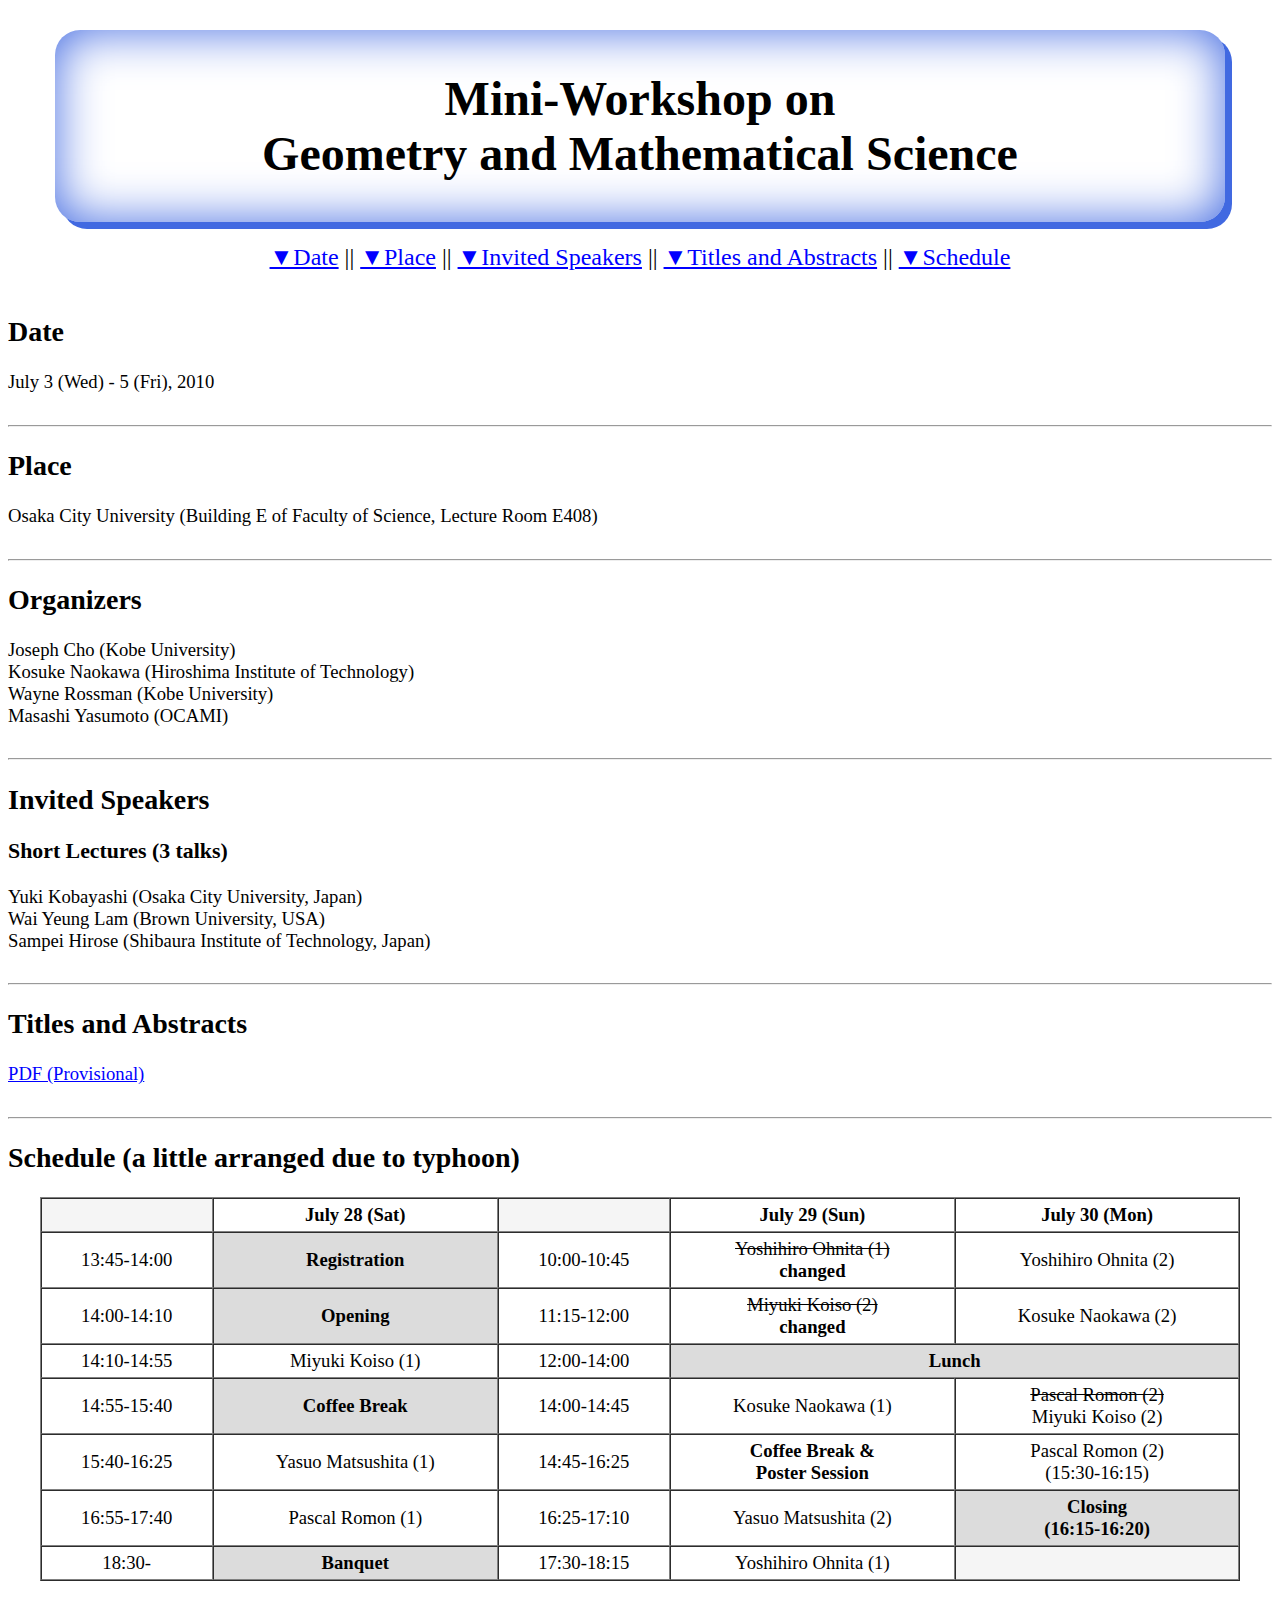
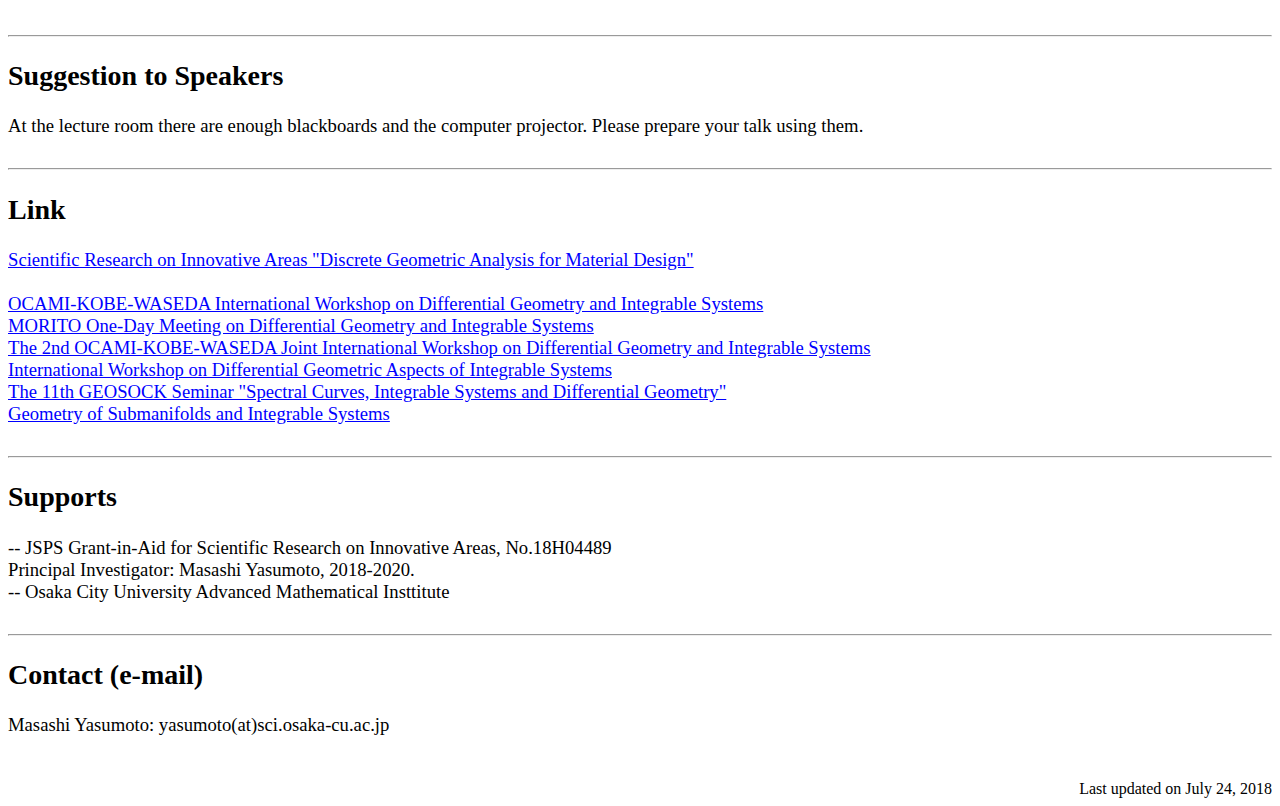
==== activity/gmsosaka2019/index.html @ 241ca738 "Add files via upload" ====
﻿



<!DOCTYPE HTML PUBLIC "-//W3C//DTD HTML 4.0 Transitional//EN">
<HTML lang=ja>
<head>
<title>Geom Math Sci 2019-Osaka</title>
<meta content="text/html; charset=UTF-8" http-equiv="Content-type">
<meta name="GENERATOR" content="JustSystems Homepage Builder Version 19.0.1.0 for Windows">
<meta http-equiv="Content-Style-Type" content="text/css">
</head>
<body alink="#008080" text="#000000" vlink="#fa5000" link="#0000ff" style="font-size:14pt;" font-family="Times New Roman">

<br>

<CENTER>

<div style="width: 90%; padding: 16px; background: #fff; -webkit-border-radius: 25px; -webkit-box-shadow: 0 0 50px #4169e1 inset, 7px 7px 0 #4169e1; -moz-box-shadow: 0 0 50px #4169e1 inset, 7px 7px 0 
#4169e1; box-shadow: 0 0 50px #4169e1 inset, 7px 7px 0 #4169e1">
<h1><font size="7">
<b>Mini-Workshop on </b><br>
<b>Geometry and Mathematical Science</b>
</font>
</h1>
</div>

<br>

<font size="5">
<a href="#date">▼Date</a> || <a href="#place">▼Place</a> || <a href="#speakers">▼Invited Speakers</a> || <a href="#tanda">▼Titles and Abstracts</a> || <a href="#schedule">▼Schedule</a>
</font>




</CENTER>

<br>






<h2>
<font face="Times New Roman">
<a name="date">Date</a>
</font>
</h2>
July 3 (Wed) - 5 (Fri), 2010 <br> <br>


<hr>

<h2>
<font face="Times New Roman">
<a name="place">Place</a>
</font>
</h2>
Osaka City University (Building E of Faculty of Science, Lecture Room E408)  <br> <br>

<hr>

<h2>
<font face="Times New Roman">
Organizers
</font>
</h2>

Joseph Cho (Kobe University)<br>
Kosuke Naokawa (Hiroshima Institute of Technology)<br>
Wayne Rossman (Kobe University)<br> 
Masashi Yasumoto (OCAMI)<br><br>

<hr>

<h2>
<font face="Times New Roman">
<a name="speakers">Invited Speakers</a>
</font>
</h2>

<h3>
<font face="Times New Roman">
Short Lectures (3 talks)
</font>
</h3>

Yuki Kobayashi (Osaka City University, Japan)<br>
Wai Yeung Lam (Brown University, USA)<br>
Sampei Hirose (Shibaura Institute of Technology, Japan)<br><br>









<hr>

<h2>
<font face="Times New Roman">
<a name="tanda">Titles and Abstracts</a>
</font>
</h2>

<a href="gmsosaka2018-Title and Abstracts.pdf" target=_blank>PDF (Provisional)</A> <br> <br>


<hr>


<h2>
<font face="Times New Roman">
<a name="schedule">Schedule (a little arranged due to typhoon)</a>
</font>
</h2>



<center>
<table border="1" width="95%" cellspacing="0" cellpadding="5" style="font-size:14pt;" bgcolor="white">
  <tr align="middle">
    <th bgcolor="#f5f5f5"></th>
    <th><font face="Times New Roman">July 28 (Sat) </font></th>
    <th bgcolor="#f5f5f5"></th>
    <th><font face="Times New Roman">July 29 (Sun) </font></th>
    <th><font face="Times New Roman">July 30 (Mon) </font></th>
  </tr><tr align="middle">
    <td><font face="Times New Roman">13:45-14:00</font></td>
    <td bgcolor="#DCDCDC"><font face="Times New Roman"><b>Registration</b> </font></td>
    <td><font face="Times New Roman">10:00-10:45 </font></td>
    <td><font face="Times New Roman"><S>Yoshihiro Ohnita (1)</S><br><b>changed</b></font></td>
    <td><font face="Times New Roman">Yoshihiro Ohnita (2) </font></td>
  </tr><tr align="middle">
    <td><font face="Times New Roman">14:00-14:10</font></td>
    <td bgcolor="#DCDCDC"><font face="Times New Roman"><b>Opening</b> </font></td>
    <td><font face="Times New Roman">11:15-12:00 </font></td>
    <td><font face="Times New Roman"><S>Miyuki Koiso (2)</S><br><b>changed</b></font></td>
    <td><font face="Times New Roman">Kosuke Naokawa (2) </font></td>
  </tr><tr align="middle">
    <td><font face="Times New Roman">14:10-14:55</font></td>
    <td><font face="Times New Roman">Miyuki Koiso (1) </font></td>
    <td><font face="Times New Roman">12:00-14:00 </font></td>
 <th colspan=2 bgcolor="#DCDCDC"><font face="Times New Roman"><b>Lunch</b></font></th>
  </tr><tr align="middle">
    <td><font face="Times New Roman">14:55-15:40</font></td>
    <td bgcolor="#DCDCDC"><font face="Times New Roman"><b>Coffee Break</b> </font></td>
    <td><font face="Times New Roman">14:00-14:45 </font></td>
    <td><font face="Times New Roman">Kosuke Naokawa (1) </font></td>
    <td><font face="Times New Roman"><s>Pascal Romon (2)</s> <br> Miyuki Koiso (2)</font></td>
  </tr><tr align="middle">
    <td><font face="Times New Roman">15:40-16:25</font></td>
    <td><font face="Times New Roman">Yasuo Matsushita (1)</font></td>
    <td><font face="Times New Roman">14:45-16:25 </font></td>
    <td><font face="Times New Roman"><b>Coffee Break &<br>Poster Session</b> </font></td>
    <td><font face="Times New Roman">Pascal Romon (2)<br>(15:30-16:15)</font></td>
  </tr><tr align="middle">
    <td><font face="Times New Roman">16:55-17:40</font></td>
    <td><font face="Times New Roman">Pascal Romon (1)</font></td>
    <td><font face="Times New Roman">16:25-17:10 </font></td>
    <td><font face="Times New Roman"> Yasuo Matsushita (2) </font></td>
    <td bgcolor="#DCDCDC"><font face="Times New Roman"><b>Closing<br>(16:15-16:20) </b></font></td>
  </tr><tr align="middle">
    <td><font face="Times New Roman">18:30-</font></td>
    <td bgcolor="#DCDCDC"><font face="Times New Roman"><b>Banquet</b></font></td>
    <td><font face="Times New Roman">17:30-18:15</font></td>
    <td><font face="Times New Roman">Yoshihiro Ohnita (1)</font></td>
   <td bgcolor="#f5f5f5"> </td>
  </tr>
</table>
</center>



<br> <br>

<hr>










<h2>
<font face="Times New Roman">
Suggestion to Speakers
</font>
</h2> 

At the lecture room there are enough blackboards and the computer projector. Please prepare your talk using them. <br> <br>

<hr>


<h2>
<font face="Times New Roman">
Link
</font>
</h2>

<A href="https://www.math-materials.jp/en/" target=_blank> 
Scientific Research on Innovative Areas "Discrete Geometric Analysis for Material Design"</A> <br><br>

<A href="http://www.sci.osaka-cu.ac.jp/~ohnita/2015/OCAMI-KobeWorkshop2016_e.html" target=_blank> 
OCAMI-KOBE-WASEDA International Workshop on Differential Geometry and Integrable Systems</A> <br>

<A href="http://www.sci.osaka-cu.ac.jp/~ohnita/2015/One-DayMeeting20160218_e.html" target=_blank>
MORITO One-Day Meeting on Differential Geometry and Integrable Systems</A> <br>

<A href="http://www.sci.osaka-cu.ac.jp/~ohnita/2016/OCAMI-KobeWorkshop2017.html" target=_blank>
The 2nd OCAMI-KOBE-WASEDA Joint International Workshop on Differential Geometry and Integrable Systems</A> <br>

<A href="http://www.sci.osaka-cu.ac.jp/OCAMI/activities/symposium/2017/dgaois2017/index.html" target=_blank>
International Workshop on Differential Geometric Aspects of Integrable Systems</A> <br>

<A href="http://www.sci.osaka-cu.ac.jp/~ohnita/2017/GEOSOCKsem/GEOSOCKsem180322.html" target=_blank>
The 11th GEOSOCK Seminar "Spectral Curves, Integrable Systems and Differential Geometry"</A> <br>

<A href="http://www.sci.osaka-cu.ac.jp/OCAMI/activities/symposium/2017/geometry-submfd-integrablesystems2018/index.html" target=_blank>
Geometry of Submanifolds and Integrable Systems</A>  <br> <br>

<hr>

<h2>
<font face="Times New Roman">
Supports
</font>
</h2>


-- JSPS Grant-in-Aid for Scientific Research on Innovative Areas, No.18H04489<br>
Principal Investigator: Masashi Yasumoto, 2018-2020.<br>
-- Osaka City University Advanced Mathematical Insttitute<br><br>


<hr>

<h2>
<font face="Times New Roman">
Contact (e-mail)
</font>
</h2>

Masashi Yasumoto: yasumoto(at)sci.osaka-cu.ac.jp <br> <br> <br>





<div align=right> <font size=-0>Last updated on July 24, 2018</font></div>
<CENTER></CENTER>

</body>
</HTML>
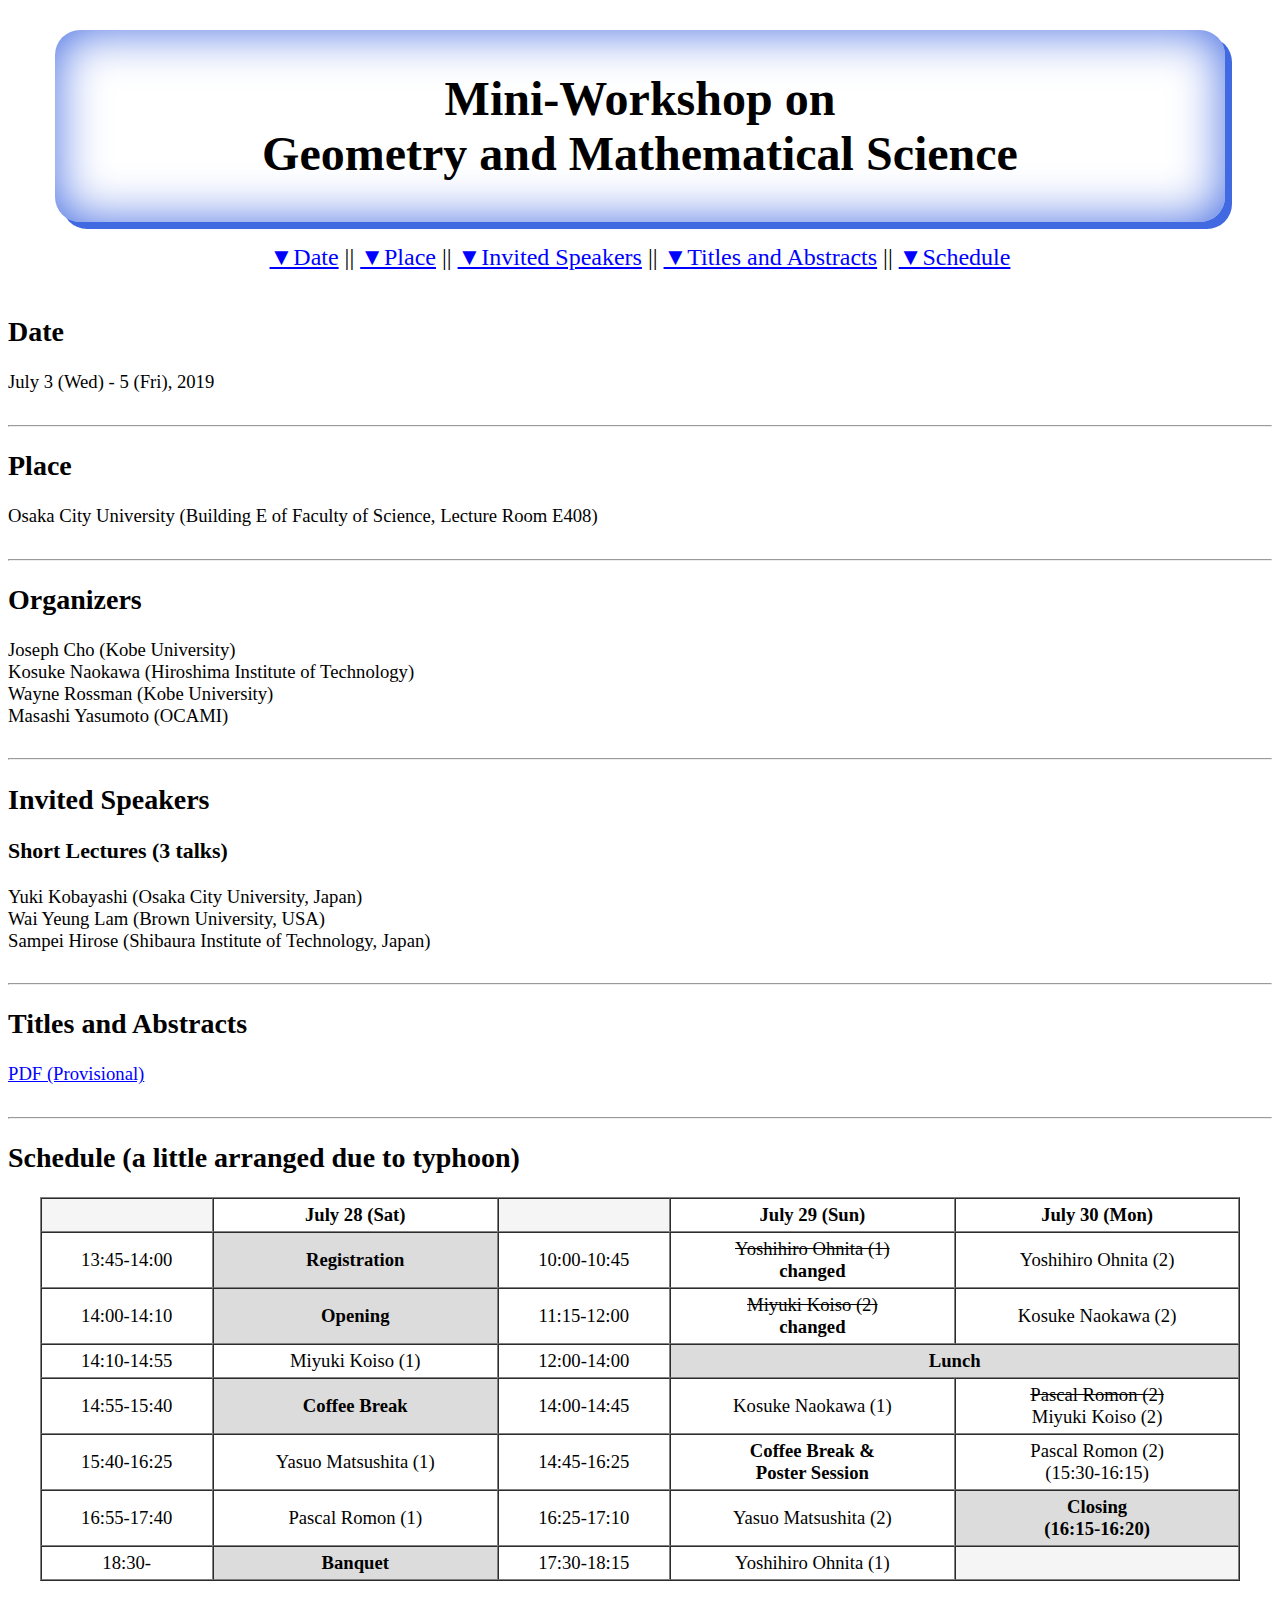
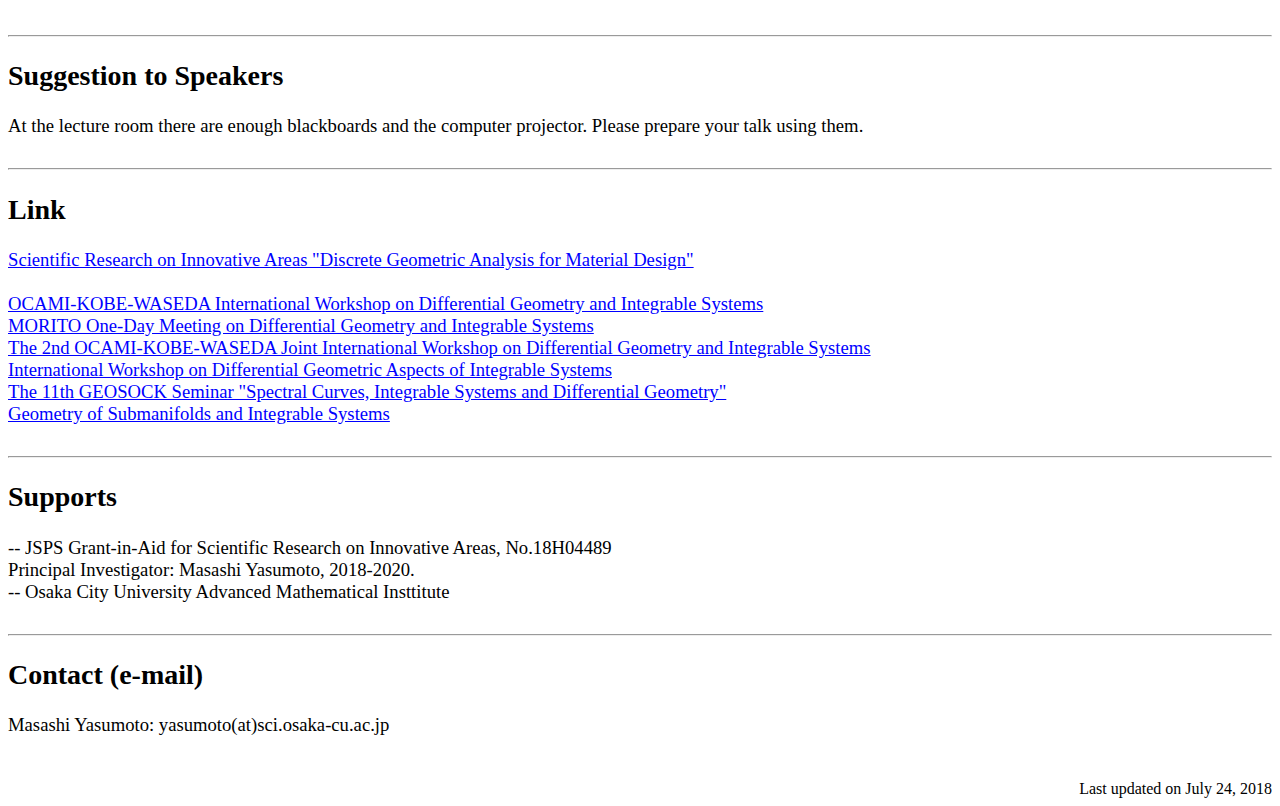
==== commit 594d9834: "Update index.html" ====
--- a/activity/gmsosaka2019/index.html
+++ b/activity/gmsosaka2019/index.html
@@ -40,7 +40,7 @@
 
 
 
-+
 
 
 
@@ -49,7 +49,7 @@
 <a name="date">Date</a>
 </font>
 </h2>
-July 3 (Wed) - 5 (Fri), 2010 <br> <br>
+July 3 (Wed) - 5 (Fri), 2019 <br> <br>
 
 
 <hr>
@@ -260,4 +260,4 @@
 <CENTER></CENTER>
 
 </body>
-</HTML>+</HTML>
